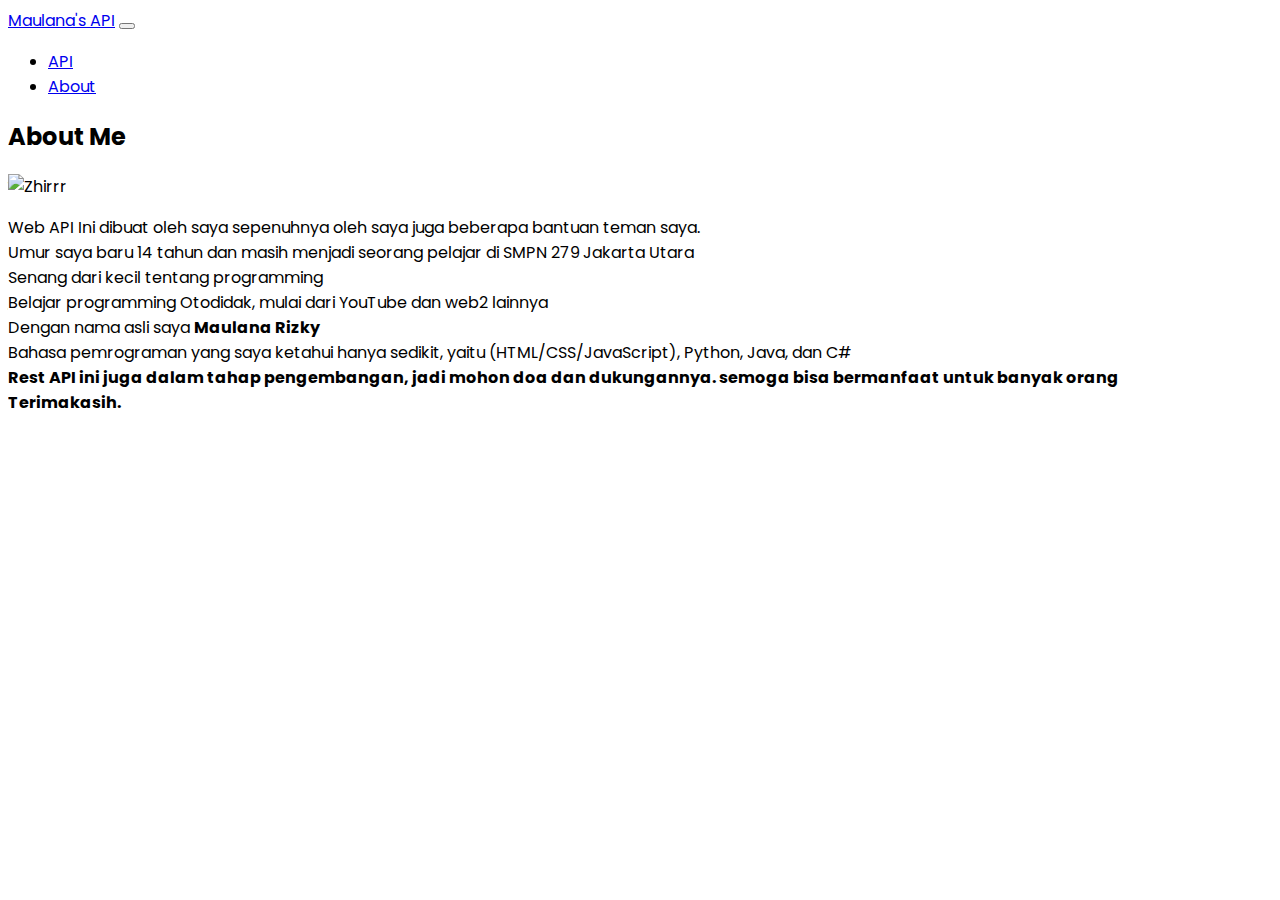
==== views/about.html @ 35e54536 "Update about.html" ====
<!DOCTYPE html>
<html lang="id">
  <head>
    <meta charset="utf-8">
    <meta name="viewport" content="width=device-width, initial-scale=1">
    <meta name="description" content="About Me" />
    <meta name="author" content="Maulana" />
    <meta content='#007FFF' name='theme-color'/>
    <link href="https://cdn.jsdelivr.net/npm/bootstrap@5.0.0-beta2/dist/css/bootstrap.min.css" rel="stylesheet" integrity="sha384-BmbxuPwQa2lc/FVzBcNJ7UAyJxM6wuqIj61tLrc4wSX0szH/Ev+nYRRuWlolflfl" crossorigin="anonymous">
    <base target="_blank"/>
    <title>About Me - Maulana's API</title>
    <style>
      @import url('https://fonts.googleapis.com/css?family=Poppins');
      *{
        font-family: 'Poppins', sans-serif;
      }
    </style>
  </head>
  <body>
  <nav class="navbar navbar-expand-lg navbar-dark bg-primary bg-gradient shadow mb-3">
    <div class="container">
      <a class="navbar-brand fw-bold" href="/">Maulana's API</a>
      <button class="navbar-toggler" type="button" data-bs-toggle="collapse" data-bs-target="#navbarNav" aria-controls="navbarNav" aria-expanded="false" aria-label="Toggle navigation">
        <span class="navbar-toggler-icon"></span>
      </button>
      <div class="collapse navbar-collapse" id="navbarNav">
        <ul class="navbar-nav">
          <li class="nav-item">
            <a class="nav-link active" aria-current="page" href="https://docs-api-zahirr.herokuapp.com/">API</a>
          </li>
          <li class="nav-item">
            <a class="nav-link active" aria-current="page" href="https://docs-api-zahirr.herokuapp.com/about.html">About</a>
          </li>
        </ul>
      </div>
    </div>
  </nav>
  <div class="container-fluid">
    <div class="card m-3 text-center shadow">
      <h2 class="card-header shadow-sm bg-primary text-white">About Me</h2>
      <div class="card-body">
      <div class="text-center">
        <img src="https://avatars.githubusercontent.com/u/75620279" class="rounded-circle shadow mb-3" alt="Zhirrr" width="150px" height="150px">
      </div>
        <p class="card-text text-shadow">Web API Ini dibuat oleh saya sepenuhnya oleh saya juga beberapa bantuan teman saya.<br/>Umur saya baru 14 tahun dan masih menjadi seorang pelajar di SMPN 279 Jakarta Utara<br/>Senang dari kecil tentang programming<br/>Belajar programming Otodidak, mulai dari YouTube dan web2 lainnya<br/>
        Dengan nama asli saya <b>Maulana Rizky</b><br/>Bahasa pemrograman yang saya ketahui hanya sedikit, yaitu (HTML/CSS/JavaScript), Python, Java, dan C#<b/><br/>Rest API ini juga dalam tahap pengembangan, jadi mohon doa dan dukungannya. semoga bisa bermanfaat untuk banyak orang<br/>Terimakasih.</p>
      </div>
    </div>
  </div>
  <script src="https://cdn.jsdelivr.net/npm/bootstrap@5.0.0-beta2/dist/js/bootstrap.bundle.min.js" integrity="sha384-b5kHyXgcpbZJO/tY9Ul7kGkf1S0CWuKcCD38l8YkeH8z8QjE0GmW1gYU5S9FOnJ0" crossorigin="anonymous"></script>
  </body>
</html>
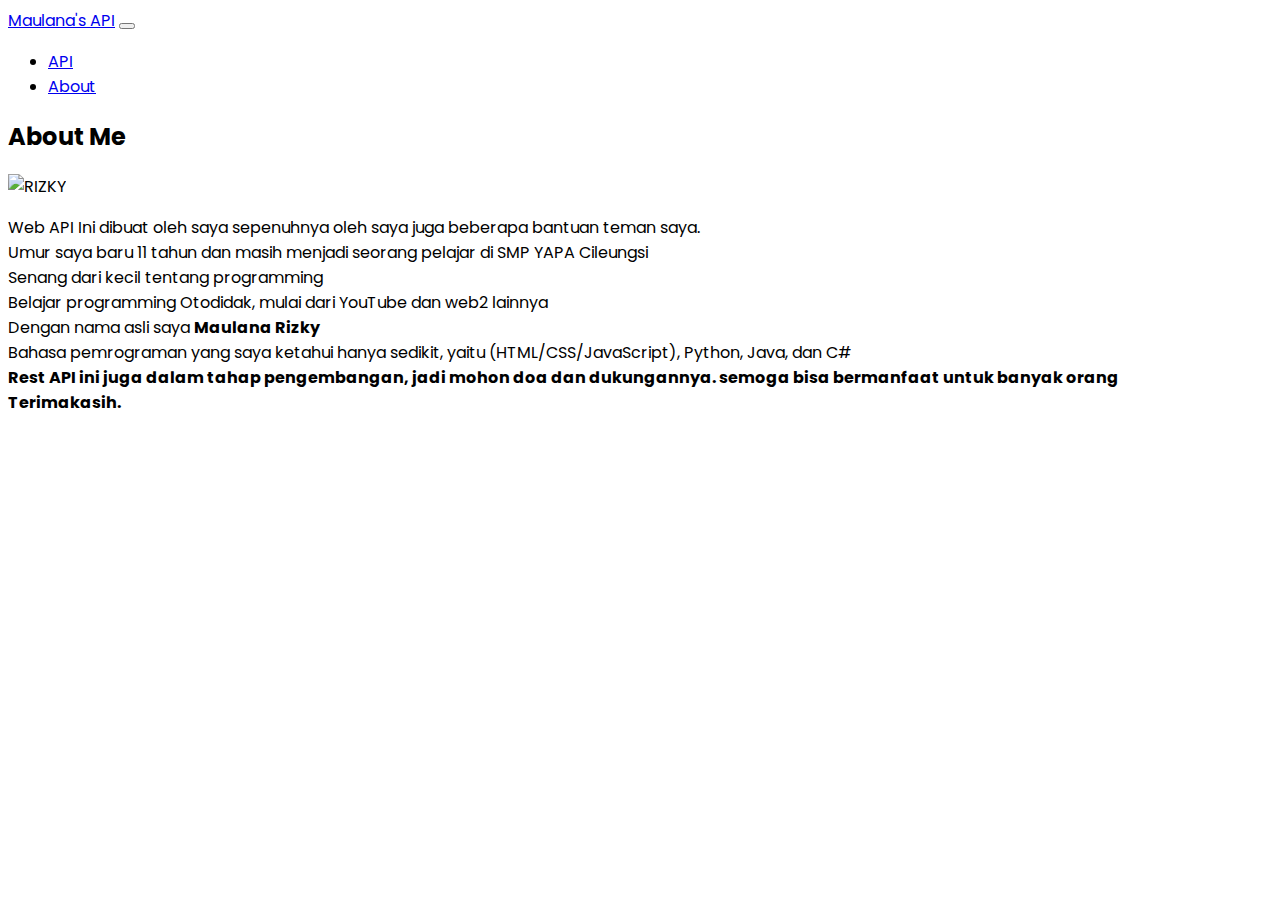
==== commit 21b38761: "Update about.html" ====
--- a/views/about.html
+++ b/views/about.html
@@ -41,9 +41,9 @@
       <h2 class="card-header shadow-sm bg-primary text-white">About Me</h2>
       <div class="card-body">
       <div class="text-center">
-        <img src="https://avatars.githubusercontent.com/u/75620279" class="rounded-circle shadow mb-3" alt="Zhirrr" width="150px" height="150px">
+        <img src="https://avatars.githubusercontent.com/u/20210409" class="rounded-circle shadow mb-3" alt="RIZKY" width="150px" height="150px">
       </div>
-        <p class="card-text text-shadow">Web API Ini dibuat oleh saya sepenuhnya oleh saya juga beberapa bantuan teman saya.<br/>Umur saya baru 14 tahun dan masih menjadi seorang pelajar di SMPN 279 Jakarta Utara<br/>Senang dari kecil tentang programming<br/>Belajar programming Otodidak, mulai dari YouTube dan web2 lainnya<br/>
+        <p class="card-text text-shadow">Web API Ini dibuat oleh saya sepenuhnya oleh saya juga beberapa bantuan teman saya.<br/>Umur saya baru 11 tahun dan masih menjadi seorang pelajar di SMP YAPA Cileungsi <br/>Senang dari kecil tentang programming<br/>Belajar programming Otodidak, mulai dari YouTube dan web2 lainnya<br/>
         Dengan nama asli saya <b>Maulana Rizky</b><br/>Bahasa pemrograman yang saya ketahui hanya sedikit, yaitu (HTML/CSS/JavaScript), Python, Java, dan C#<b/><br/>Rest API ini juga dalam tahap pengembangan, jadi mohon doa dan dukungannya. semoga bisa bermanfaat untuk banyak orang<br/>Terimakasih.</p>
       </div>
     </div>
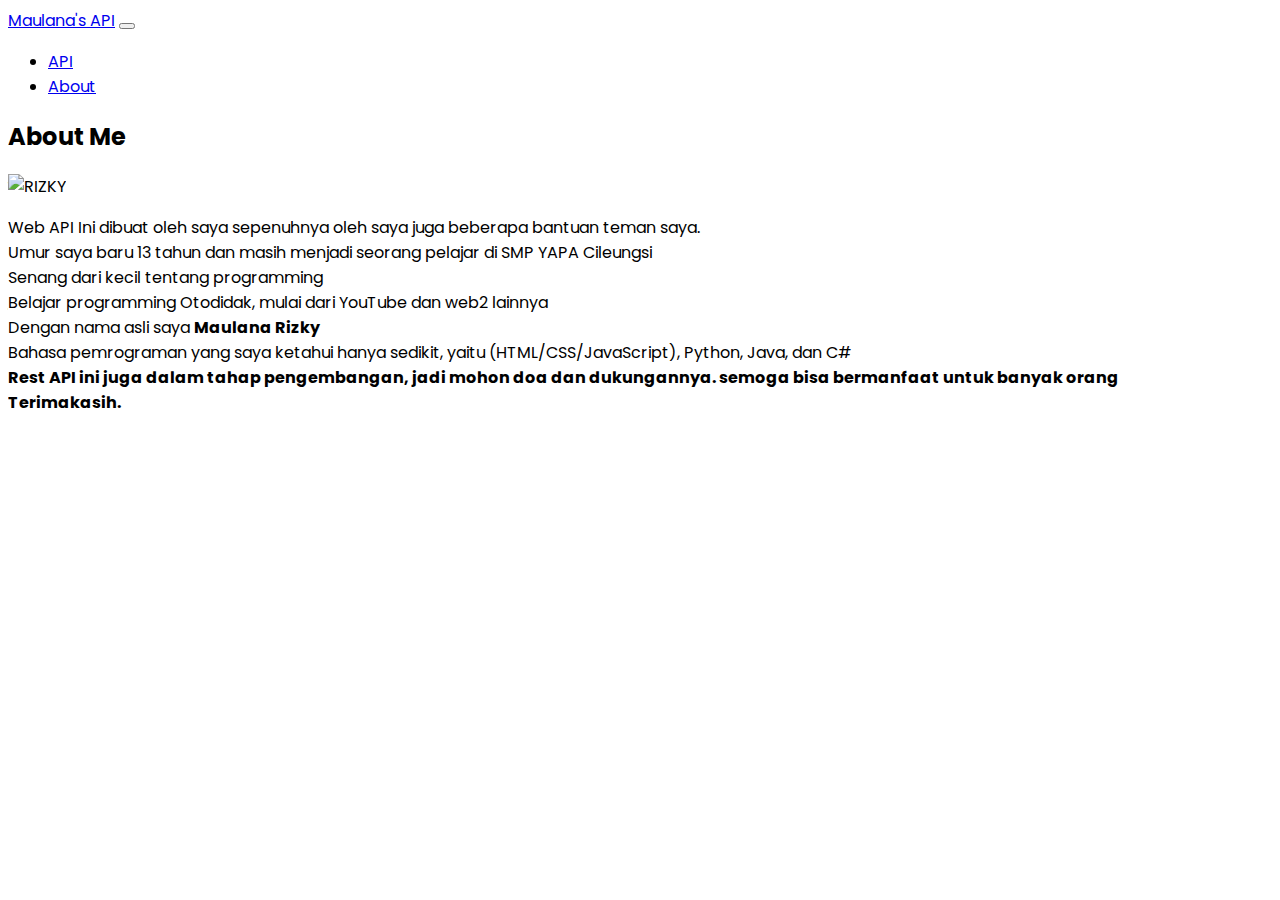
==== commit fcd655a7: "Update about.html" ====
--- a/views/about.html
+++ b/views/about.html
@@ -43,7 +43,7 @@
       <div class="text-center">
         <img src="https://avatars.githubusercontent.com/u/20210409" class="rounded-circle shadow mb-3" alt="RIZKY" width="150px" height="150px">
       </div>
-        <p class="card-text text-shadow">Web API Ini dibuat oleh saya sepenuhnya oleh saya juga beberapa bantuan teman saya.<br/>Umur saya baru 11 tahun dan masih menjadi seorang pelajar di SMP YAPA Cileungsi <br/>Senang dari kecil tentang programming<br/>Belajar programming Otodidak, mulai dari YouTube dan web2 lainnya<br/>
+        <p class="card-text text-shadow">Web API Ini dibuat oleh saya sepenuhnya oleh saya juga beberapa bantuan teman saya.<br/>Umur saya baru 13 tahun dan masih menjadi seorang pelajar di SMP YAPA Cileungsi <br/>Senang dari kecil tentang programming<br/>Belajar programming Otodidak, mulai dari YouTube dan web2 lainnya<br/>
         Dengan nama asli saya <b>Maulana Rizky</b><br/>Bahasa pemrograman yang saya ketahui hanya sedikit, yaitu (HTML/CSS/JavaScript), Python, Java, dan C#<b/><br/>Rest API ini juga dalam tahap pengembangan, jadi mohon doa dan dukungannya. semoga bisa bermanfaat untuk banyak orang<br/>Terimakasih.</p>
       </div>
     </div>
